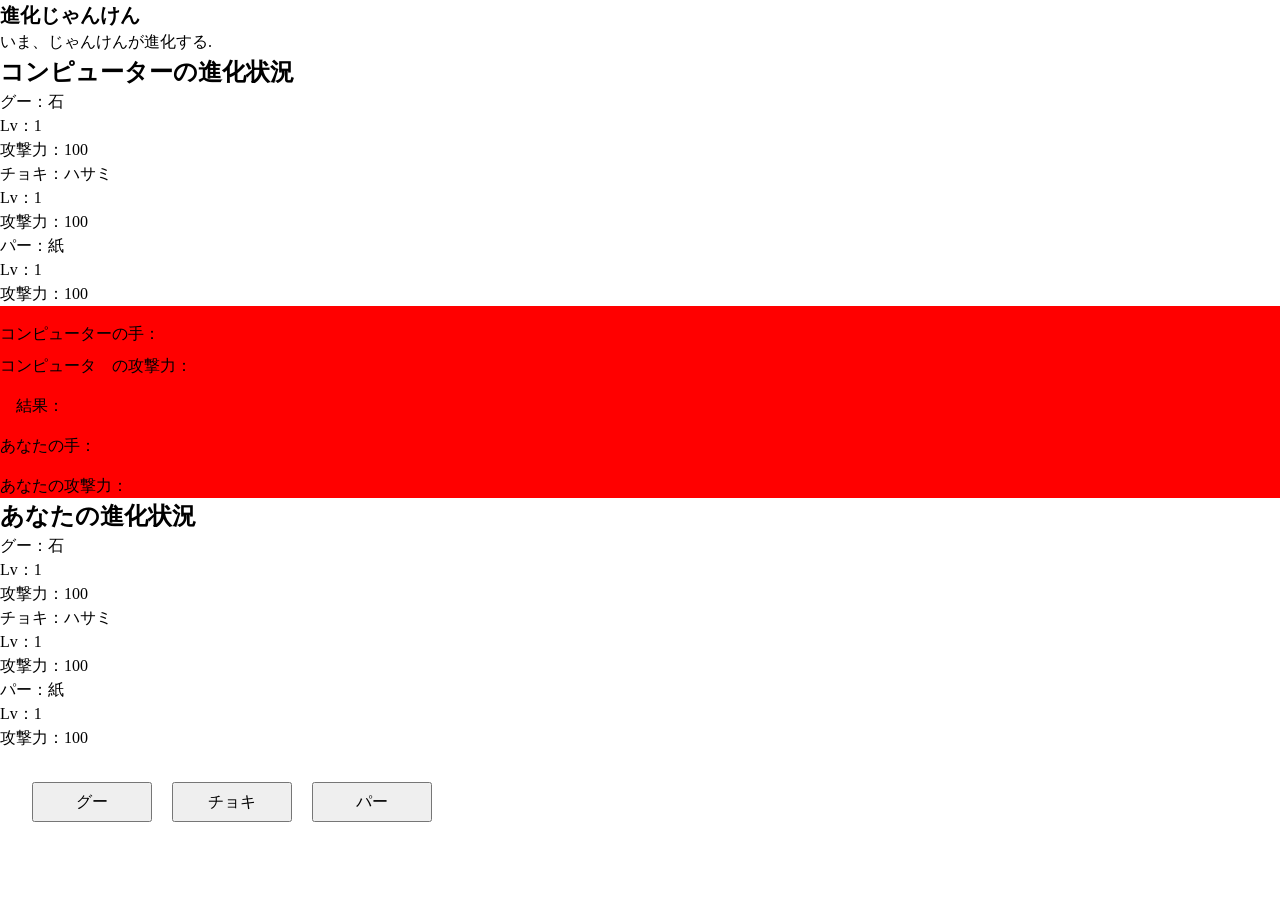
==== index.html @ b6d88dde "first commit" ====
<!DOCTYPE html>
<html lang="en">
<head>
    <meta charset="UTF-8">
    <meta name="viewport" content="width=device-width, initial-scale=1.0">
    <title>進化じゃんけん</title>
    <link rel="stylesheet" href="css/reset.css">
    <link rel="stylesheet" href="css/style.css">
</head>
<body>


<!-- メインタイトル -->
<section class="title">
    <div>
        <div>
            <h1>進化じゃんけん</h1>
        </div>
        <div>
            <p>いま、じゃんけんが進化する.</p>
        </div>
    </div>
</section>



<section class="evolution-area">
  <h2>コンピューターの進化状況</h2>

  <div class="status-card">
    <p>グー：<span id="computer_gu_name">石</span></p>
    <p>Lv：<span id="computer_gu_level">1</span></p>
    <p>攻撃力：<span id="computer_gu_power">100</span></p>
  </div>

  <div class="status-card">
    <p>チョキ：<span id="computer_cho_name">ハサミ</span></p>
    <p>Lv：<span id="computer_cho_level">1</span></p>
    <p>攻撃力：<span id="computer_cho_power">100</span></p>
  </div>

  <div class="status-card">
    <p>パー：<span id="computer_par_name">紙</span></p>
    <p>Lv：<span id="computer_par_level">1</span></p>
    <p>攻撃力：<span id="computer_par_power">100</span></p>
  </div>
</section>


<!-- バトルエリア -->
<section class="battle_area">
    <div>
        <div class="computer_hand_area">
            <p id="computer_hand">コンピューターの手：</p>
        </div>
        <div>
            <p id="computer_attack_power">コンピュータ　の攻撃力：</p>
        </div>
        <div class="result_area">
            <p id="result">結果：</p>
        </div>
        <div class="player_hand_area">
            <p id="player_hand">あなたの手：</p>
        </div>
        <div>
            <p id="player_attack_power">あなたの攻撃力：</p>
        </div>
    </div>
</section>



<!-- プレイヤーエリア -->

<section class="evolution-area">
  <h2>あなたの進化状況</h2>

  <div class="status-card">
    <p>グー：<span id="player_gu_name">石</span></p>
    <p>Lv：<span id="player_gu_level">1</span></p>
    <p>攻撃力：<span id="player_gu_power">100</span></p>
  </div>

  <div class="status-card">
    <p>チョキ：<span id="player_cho_name">ハサミ</span></p>
    <p>Lv：<span id="player_cho_level">1</span></p>
    <p>攻撃力：<span id="player_cho_power">100</span></p>
  </div>

  <div class="status-card">
    <p>パー：<span id="player_par_name">紙</span></p>
    <p>Lv：<span id="player_par_level">1</span></p>
    <p>攻撃力：<span id="player_par_power">100</span></p>
  </div>


<!-- 選択ボタン -->
  <div class="btn_area">
    <button class="btn" id="gu_btn">グー</button>
    <button class="btn"  id="cho_btn">チョキ</button>
    <button class="btn"  id="par_btn">パー</button>
  </div>


</section>





<!-- JavaScript読み込み -->
<script src="js/main.js"></script>
    
</body>
</html>
---- css/style.css ----
.title{
    justify-content: center;
    justify-items: center;
    align-content: center;
    align-items: center;


}

h1{
    
    font-size: 20px;
}


/* CPUエリア */

.computer_area{
    justify-content: center;
    justify-items: center;
    align-content: center;
    align-items: center;
    background-color: aqua;
}




/* バトルエリア */

.battle_area{
    justify-content: center;
    justify-items: center;
    align-content: center;
    align-items: center;
    background-color: red;
    
}

.computer_hand_area{
    justify-content: center;
    justify-items: center;
    align-content: center;
    align-items: center;
    margin-top: 16px;
    margin-bottom: 8px;
}

.result_area{
    justify-content: center;
    justify-items: center;
    align-content: center;
    align-items: center;
    margin: 16px;

}


.player_hand_area{
    justify-content: center;
    justify-items: center;
    align-content: center;
    align-items: center;
    margin-top: 8px;
    margin-bottom: 16px;

}


/* プレイヤーエリア */

.player_area{
    justify-content: center;
    justify-items: center;
    align-content: center;
    align-items: center;
    background-color: coral;
}






/* ボタンエリア */

.btn_area{
    justify-content: center;
    justify-items: center;
    align-content: center;
    align-items: center;
    padding: 24px;
}

.btn{
    width: 120px;
    height: 40px;
    margin: 8px;
    background-color: b;
}
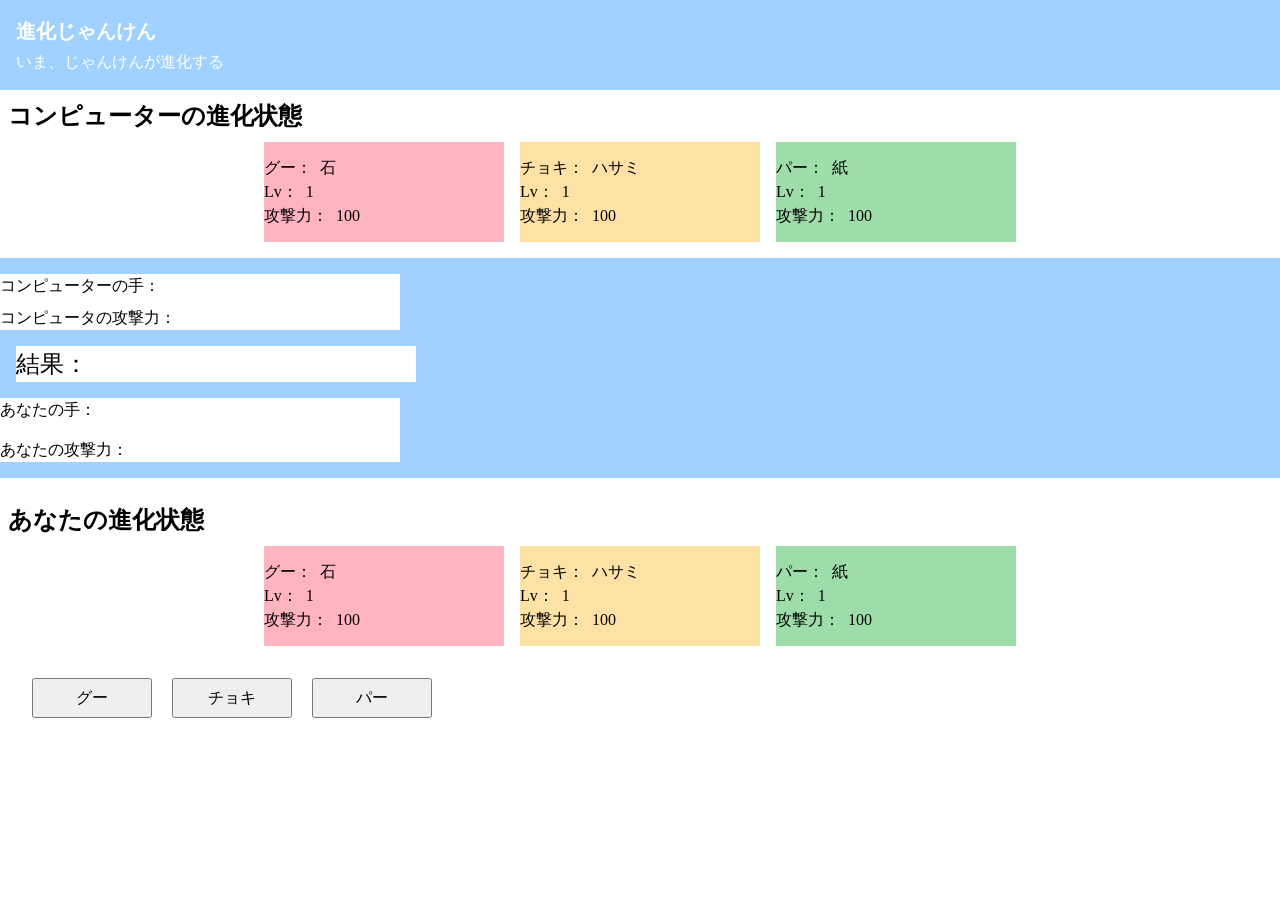
==== commit 5e91d26a: "5/15 FIX" ====
--- a/index.html
+++ b/index.html
@@ -11,60 +11,73 @@
 
 
 <!-- メインタイトル -->
+
 <section class="title">
-    <div>
+    <div class="title_area">
         <div>
             <h1>進化じゃんけん</h1>
         </div>
-        <div>
-            <p>いま、じゃんけんが進化する.</p>
+        <div class="subtitle">
+            <p class="subtitle">いま、じゃんけんが進化する</p>
         </div>
     </div>
 </section>
 
 
 
+
+<!-- CPUエリア -->
+
 <section class="evolution-area">
-  <h2>コンピューターの進化状況</h2>
+    <div class="title_hands">
+        <h2>コンピューターの進化状態</h2>
+    </div>
+    <div class="hands_area">
+        <div class="status-card_gu">
+            <p>グー：<span class="status-name" id="computer_gu_name">石</span></p>
+            <p>Lv：<span class="status-name" id="computer_gu_level">1</span></p>
+            <p>攻撃力：<span class="status-name" id="computer_gu_power">100</span></p>
+        </div>
 
-  <div class="status-card">
-    <p>グー：<span id="computer_gu_name">石</span></p>
-    <p>Lv：<span id="computer_gu_level">1</span></p>
-    <p>攻撃力：<span id="computer_gu_power">100</span></p>
-  </div>
-
-  <div class="status-card">
-    <p>チョキ：<span id="computer_cho_name">ハサミ</span></p>
-    <p>Lv：<span id="computer_cho_level">1</span></p>
-    <p>攻撃力：<span id="computer_cho_power">100</span></p>
-  </div>
-
-  <div class="status-card">
-    <p>パー：<span id="computer_par_name">紙</span></p>
-    <p>Lv：<span id="computer_par_level">1</span></p>
-    <p>攻撃力：<span id="computer_par_power">100</span></p>
-  </div>
+        <div class="status-card_cho">
+            <p>チョキ：<span class="status-name" id="computer_cho_name">ハサミ</span></p>
+            <p>Lv：<span class="status-name" id="computer_cho_level">1</span></p>
+            <p>攻撃力：<span class="status-name" id="computer_cho_power">100</span></p>
+        </div>
+        <div class="status-card_par">
+            <p>パー：<span class="status-name" id="computer_par_name">紙</span></p>
+            <p>Lv：<span class="status-name" id="computer_par_level">1</span></p>
+            <p>攻撃力：<span class="status-name" id="computer_par_power">100</span></p>
+        </div>
+</div>
 </section>
 
 
 <!-- バトルエリア -->
 <section class="battle_area">
-    <div>
-        <div class="computer_hand_area">
-            <p id="computer_hand">コンピューターの手：</p>
+    <div class="area_area">
+        <div class="cpu_status_area">
+            <div class="computer_hand_area">
+                <p id="computer_hand">コンピューターの手：</p>
+            </div>
+            <div>
+                <p id="computer_attack_power">コンピュータの攻撃力：</p>
+            </div>
         </div>
-        <div>
-            <p id="computer_attack_power">コンピュータ　の攻撃力：</p>
-        </div>
+        
         <div class="result_area">
             <p id="result">結果：</p>
         </div>
-        <div class="player_hand_area">
-            <p id="player_hand">あなたの手：</p>
+
+        <div class="player_status_area">
+            <div class="player_hand_area">
+                <p id="player_hand">あなたの手：</p>
+            </div>
+            <div>
+                <p id="player_attack_power">あなたの攻撃力：</p>
+            </div>
         </div>
-        <div>
-            <p id="player_attack_power">あなたの攻撃力：</p>
-        </div>
+
     </div>
 </section>
 
@@ -73,43 +86,42 @@
 <!-- プレイヤーエリア -->
 
 <section class="evolution-area">
-  <h2>あなたの進化状況</h2>
+    <div class="title_hands">
+        <h2>あなたの進化状態</h2>
+    </div>
+    <div class="hands_area">
+        <div class="status-card_gu">
+            <p>グー：<span class="status-name" id="player_gu_name">石</span></p>
+            <p>Lv：<span class="status-name" id="player_gu_level">1</span></p>
+            <p>攻撃力：<span class="status-name" id="player_gu_power">100</span></p>
+        </div>
+        <div class="status-card_cho">
+            <p>チョキ：<span class="status-name" id="player_cho_name">ハサミ</span></p>
+            <p>Lv：<span class="status-name" id="player_cho_level">1</span></p>
+            <p>攻撃力：<span class="status-name" id="player_cho_power">100</span></p>
+        </div>
+        <div class="status-card_par">
+            <p>パー：<span class="status-name" id="player_par_name">紙</span></p>
+            <p>Lv：<span class="status-name" id="player_par_level">1</span></p>
+            <p>攻撃力：<span class="status-name" id="player_par_power">100</span></p>
+        </div>
 
-  <div class="status-card">
-    <p>グー：<span id="player_gu_name">石</span></p>
-    <p>Lv：<span id="player_gu_level">1</span></p>
-    <p>攻撃力：<span id="player_gu_power">100</span></p>
-  </div>
+    </div>
 
-  <div class="status-card">
-    <p>チョキ：<span id="player_cho_name">ハサミ</span></p>
-    <p>Lv：<span id="player_cho_level">1</span></p>
-    <p>攻撃力：<span id="player_cho_power">100</span></p>
-  </div>
-
-  <div class="status-card">
-    <p>パー：<span id="player_par_name">紙</span></p>
-    <p>Lv：<span id="player_par_level">1</span></p>
-    <p>攻撃力：<span id="player_par_power">100</span></p>
-  </div>
-
-
-<!-- 選択ボタン -->
-  <div class="btn_area">
-    <button class="btn" id="gu_btn">グー</button>
-    <button class="btn"  id="cho_btn">チョキ</button>
-    <button class="btn"  id="par_btn">パー</button>
-  </div>
-
+    <!-- 選択ボタン -->
+    <div class="btn_area">
+        <button class="btn" id="gu_btn">グー</button>
+        <button class="btn"  id="cho_btn">チョキ</button>
+        <button class="btn"  id="par_btn">パー</button>
+    </div>
 
 </section>
 
 
 
+<!-- JavaScript読み込み -->
+<script src="js/main.js"></script>
 
 
-<!-- JavaScript読み込み -->
-<script src="js/main.js"></script>
-    
 </body>
 </html>
--- a/css/style.css
+++ b/css/style.css
@@ -1,49 +1,168 @@
+
+/* タイトル */
 .title{
     justify-content: center;
     justify-items: center;
     align-content: center;
     align-items: center;
-
-
+    padding: 16px;
+    background-color: #a1d2ff;
+    color: white;
+
+}
+
+.title_area{
+    justify-content: center;
+    justify-items: center;
+    align-content: center;
+    align-items: center;  
 }
 
 h1{
+    justify-content: center;
+    justify-items: center;
+    align-content: center;
+    align-items: center;
+    font-size: 20px;
+    margin-bottom: 4px;
+}
+
+.subtitle{
+    justify-content: center;
+    justify-items: center;
+    align-content: center;
+    align-items: center;  
+}
+
+/* 共通項目 */
+.evolution-area{
+    justify-content: center;
+    justify-items: center;
+    align-content: center;
+    align-items: center;    
+}
+
+.title_hands{
+    justify-content: center;
+    justify-items: center;
+    align-content: center;
+    align-items: center;
+    margin: 8px;
+
+}
+
+.hands_area{
+    justify-content: center;
+    justify-items: center;
+    align-content: center;
+    align-items: center;
+    display: flex;
+}
+
+.status-card{
+    justify-content: center;
+    justify-items: center;
+    align-content: center;
+    align-items: center;
+    width: 240px;
+    height: 100px;
+    margin-left: 8px;
+    margin-right: 8px;
+
+    background-color: blueviolet;
+}
+
+.status-card_gu{
+    justify-content: center;
+    justify-items: center;
+    align-content: center;
+    align-items: center;
+    width: 240px;
+    height: 100px;
+    margin-left: 8px;
+    margin-right: 8px;
+
+    background-color: #ffb4bf;
+}
+
+.status-card_cho{
+    justify-content: center;
+    justify-items: center;
+    align-content: center;
+    align-items: center;
+    width: 240px;
+    height: 100px;
+    margin-left: 8px;
+    margin-right: 8px;
+
+    background-color: #fee1a5;
+}
+
+.status-card_par{
+    justify-content: center;
+    justify-items: center;
+    align-content: center;
+    align-items: center;
+    width: 240px;
+    height: 100px;
+    margin-left: 8px;
+    margin-right: 8px;
+
+    background-color:#9edcaa ;
+}
+
+.status-name{
+    padding: 8px;
+    margin-top: 8px;
+
+}
+
+
+/* CPUエリア */
+
+.computer_area{
+    justify-content: center;
+    justify-items: center;
+    align-content: center;
+    align-items: center;
+    background-color: aqua;
+}
+
+
+
+
+/* バトルエリア */
+
+.battle_area{
+    justify-content: center;
+    justify-items: center;
+    align-content: center;
+    align-items: center;
+    background-color:#a1d2ff ;
+    margin-top: 16px;
+    margin-bottom: 16px;
     
-    font-size: 20px;
-}
-
-
-/* CPUエリア */
-
-.computer_area{
-    justify-content: center;
-    justify-items: center;
-    align-content: center;
-    align-items: center;
-    background-color: aqua;
-}
-
-
-
-
-/* バトルエリア */
-
-.battle_area{
-    justify-content: center;
-    justify-items: center;
-    align-content: center;
-    align-items: center;
-    background-color: red;
-    
+}
+
+.area_area{
+    justify-content: center;
+    justify-items: center;
+    align-content: center;
+    align-items: center;
+}
+
+.cpu_status_area{
+    width: 400px;
+    background-color:white;
 }
 
 .computer_hand_area{
-    justify-content: center;
-    justify-items: center;
+
     align-content: center;
     align-items: center;
     margin-top: 16px;
     margin-bottom: 8px;
+
 }
 
 .result_area{
@@ -51,27 +170,37 @@
     justify-items: center;
     align-content: center;
     align-items: center;
+    width: 400px;
     margin: 16px;
-
+    background-color:white;
+
+
+}
+
+#result{
+    font-size: 24px;
+}
+
+
+.player_status_area{
+    width: 400px;
+    background-color:white;
+    margin-bottom: 16px;
 }
 
 
 .player_hand_area{
-    justify-content: center;
-    justify-items: center;
     align-content: center;
     align-items: center;
     margin-top: 8px;
     margin-bottom: 16px;
-
 }
 
 
 /* プレイヤーエリア */
 
 .player_area{
-    justify-content: center;
-    justify-items: center;
+
     align-content: center;
     align-items: center;
     background-color: coral;
